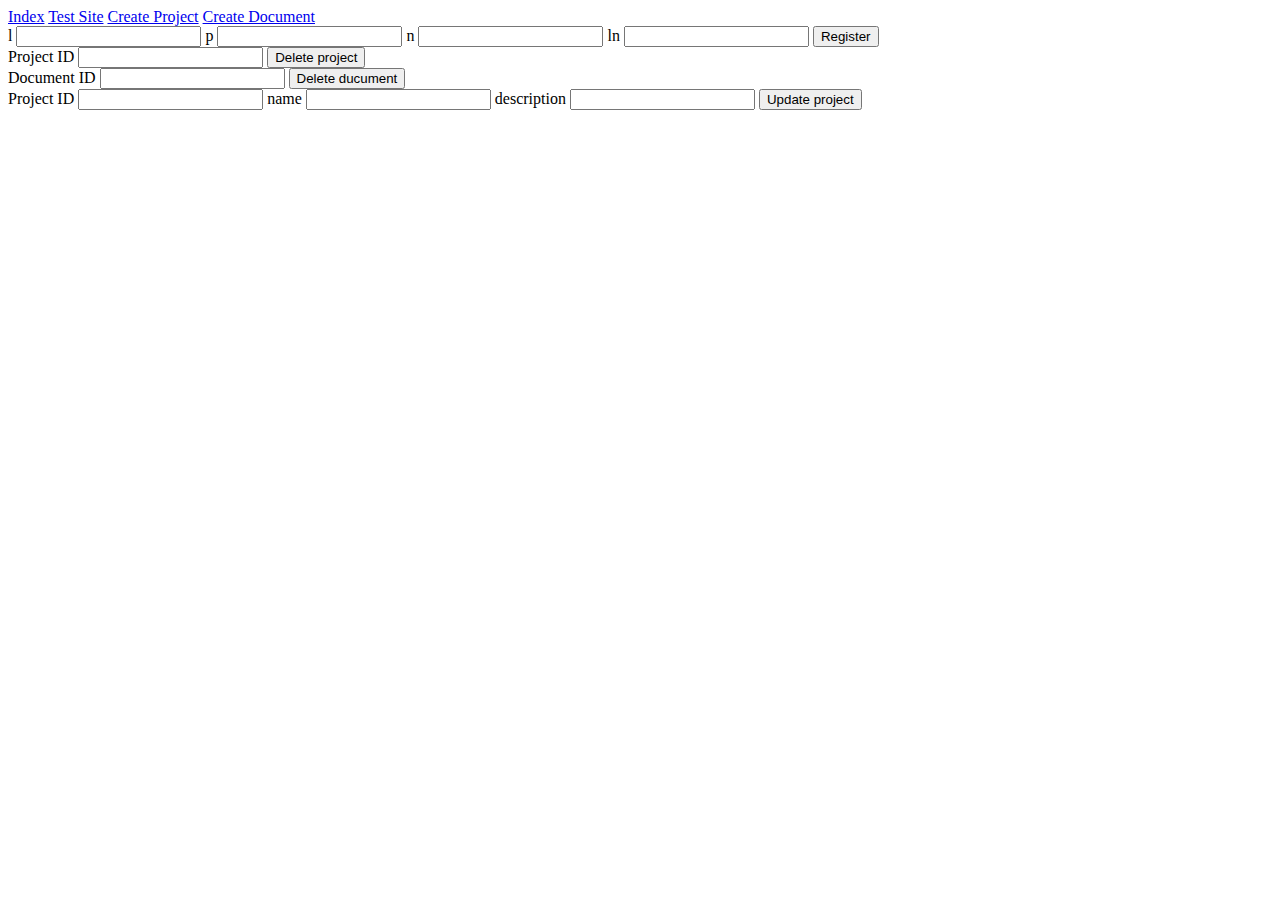
==== WebContent/index.html @ 84ee2f19 "Added update project (needs to be changed) and Redirect" ====
<!DOCTYPE html>
<html>
<head>
<meta charset="UTF-8">
<title>Insert title here</title>
</head>
<body>

	<a href="traffic?action=Redirect&target=index.html">Index</a>
	<a href="traffic?action=Redirect&target=TestSite.html">Test Site</a>
	<a href="traffic?action=CreateProject">Create Project</a>
	<a href="traffic?action=CreateDocument">Create Document</a>

	<form action="traffic?action=Register" method="post">
		l
		<input type="text" name="Login"/>
		p
		<input type="text" name="Password"/>
		n
		<input type="text" name="Name"/>
		ln
		<input type="text" name="LastName"/>
		<input type="submit" value="Register"/> 
	</form>

	<form action="traffic?action=DeleteProject" method="post">
		Project ID
		<input type="text" name="idProjectDel"/>
		<input type="submit" value="Delete project"/>
	</form>
	
	<form action="traffic?action=DeleteDocument" method="post">
		Document ID
		<input type="text" name="idDocument"/>
		<input type="submit" value="Delete ducument"/>
	</form>
	
	<form action="traffic?action=UpdateProject" method="post">
		Project ID
		<input type="text" name="idProjectUp"/>
		name
		<input type="text" name="projectName"/>
		description
		<input type="text" name="projectDesc"/>	
		<input type="submit" value="Update project"/>
	</form>

</body>
</html>
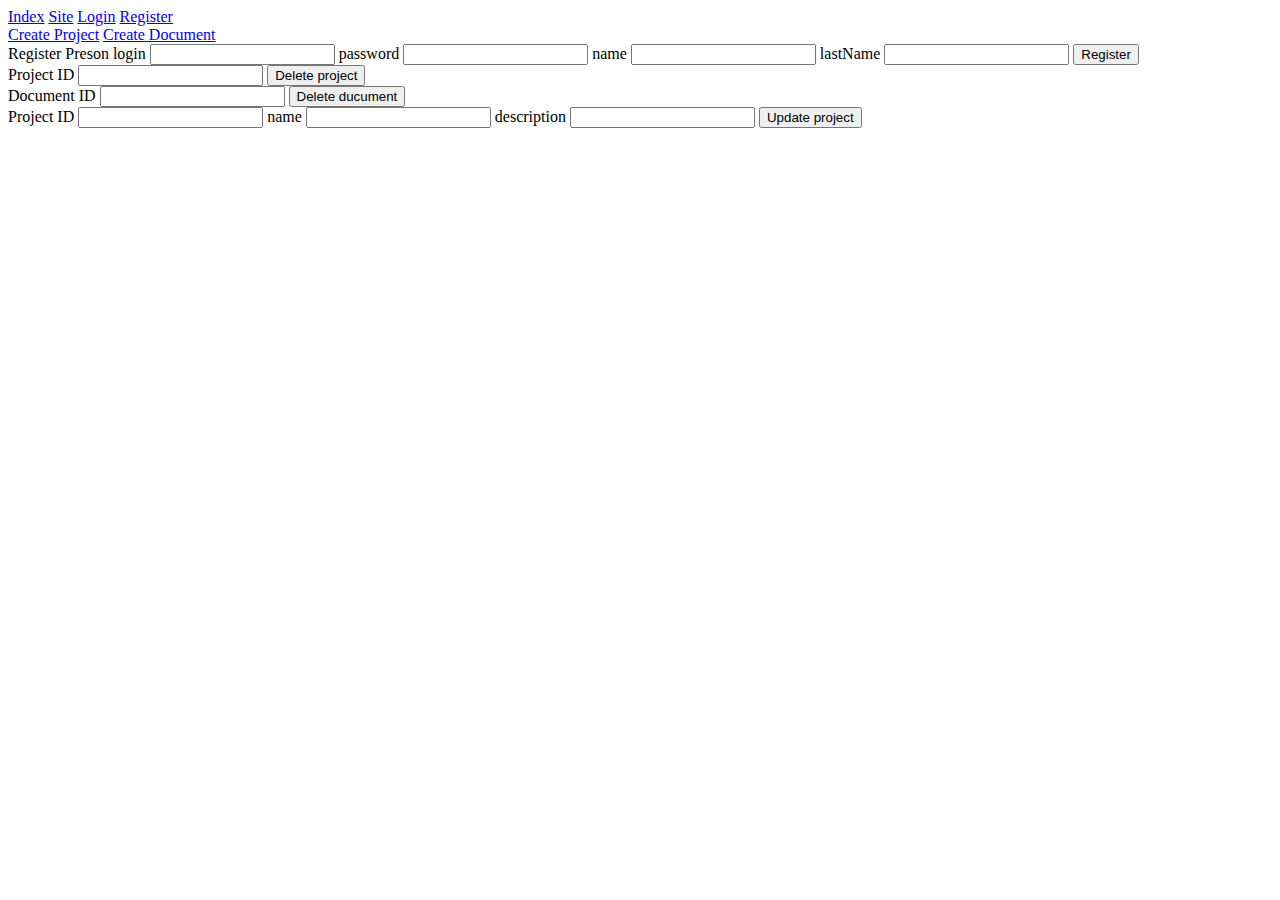
==== commit 3f219d54: "Added Login, Register sites and changed TestSite to Site" ====
--- a/WebContent/index.html
+++ b/WebContent/index.html
@@ -7,18 +7,22 @@
 <body>
 
 	<a href="traffic?action=Redirect&target=index.html">Index</a>
-	<a href="traffic?action=Redirect&target=TestSite.html">Test Site</a>
+	<a href="traffic?action=Redirect&target=Site.html">Site</a>
+	<a href="traffic?action=Redirect&target=Login.html">Login</a>
+	<a href="traffic?action=Redirect&target=Register.html">Register</a>
+	<br>
 	<a href="traffic?action=CreateProject">Create Project</a>
 	<a href="traffic?action=CreateDocument">Create Document</a>
 
-	<form action="traffic?action=Register" method="post">
-		l
+	<form action="traffic?action=Register" method="post"> <!-- Do usuniecia -->
+		Register Preson
+		login
 		<input type="text" name="Login"/>
-		p
+		password
 		<input type="text" name="Password"/>
-		n
+		name
 		<input type="text" name="Name"/>
-		ln
+		lastName
 		<input type="text" name="LastName"/>
 		<input type="submit" value="Register"/> 
 	</form>
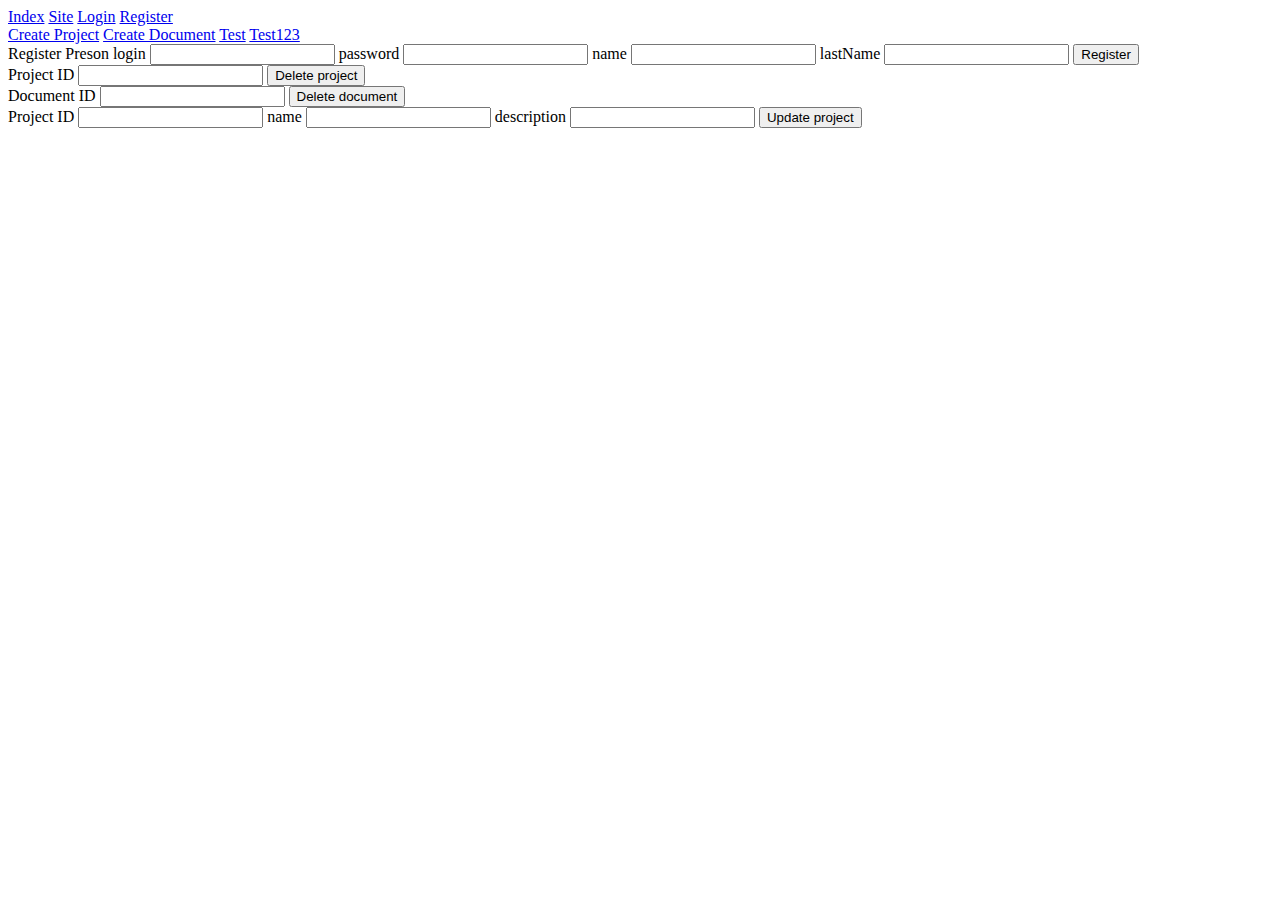
==== commit 498c74eb: "Fixed html, added find actions and error html page" ====
--- a/WebContent/index.html
+++ b/WebContent/index.html
@@ -13,6 +13,8 @@
 	<br>
 	<a href="traffic?action=CreateProject">Create Project</a>
 	<a href="traffic?action=CreateDocument">Create Document</a>
+	<a href="traffic?action=FindAllProjects">Test</a>
+	<a href="traffic?action=FindProjectById&id=15">Test123</a>
 
 	<form action="traffic?action=Register" method="post"> <!-- Do usuniecia -->
 		Register Preson
@@ -29,19 +31,19 @@
 
 	<form action="traffic?action=DeleteProject" method="post">
 		Project ID
-		<input type="text" name="idProjectDel"/>
+		<input type="text" name="id"/>
 		<input type="submit" value="Delete project"/>
 	</form>
 	
 	<form action="traffic?action=DeleteDocument" method="post">
 		Document ID
-		<input type="text" name="idDocument"/>
-		<input type="submit" value="Delete ducument"/>
+		<input type="text" name="id"/>
+		<input type="submit" value="Delete document"/>
 	</form>
 	
 	<form action="traffic?action=UpdateProject" method="post">
 		Project ID
-		<input type="text" name="idProjectUp"/>
+		<input type="text" name="id"/>
 		name
 		<input type="text" name="projectName"/>
 		description
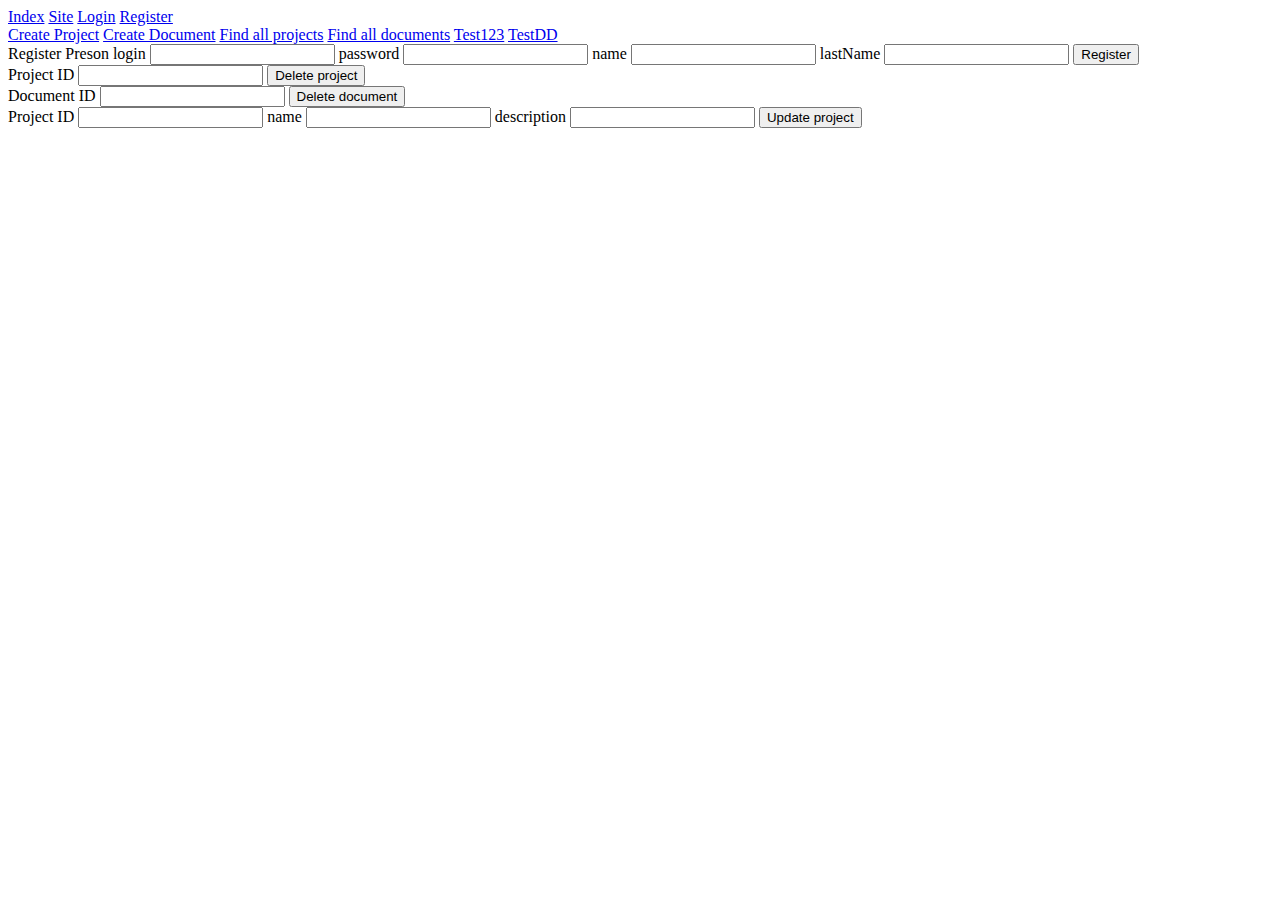
==== commit 4112586c: "Created session prototype and added delete to Site.jsp" ====
--- a/WebContent/index.html
+++ b/WebContent/index.html
@@ -7,14 +7,17 @@
 <body>
 
 	<a href="traffic?action=Redirect&target=index.html">Index</a>
-	<a href="traffic?action=Redirect&target=Site.html">Site</a>
-	<a href="traffic?action=Redirect&target=Login.html">Login</a>
-	<a href="traffic?action=Redirect&target=Register.html">Register</a>
+	<a href="traffic?action=Redirect&target=Site.jsp">Site</a>
+	<a href="traffic?action=Redirect&target=Login.jsp">Login</a>
+	<a href="traffic?action=Redirect&target=Register.jsp">Register</a>
 	<br>
 	<a href="traffic?action=CreateProject">Create Project</a>
 	<a href="traffic?action=CreateDocument">Create Document</a>
-	<a href="traffic?action=FindAllProjects">Test</a>
+	<a href="traffic?action=FindAllProjects">Find all projects</a>
+	<a href="traffic?action=FindAllDocs">Find all documents</a>
+	
 	<a href="traffic?action=FindProjectById&id=15">Test123</a>
+	<a href="traffic?action=DeleteDocument&id=19">TestDD</a>
 
 	<form action="traffic?action=Register" method="post"> <!-- Do usuniecia -->
 		Register Preson
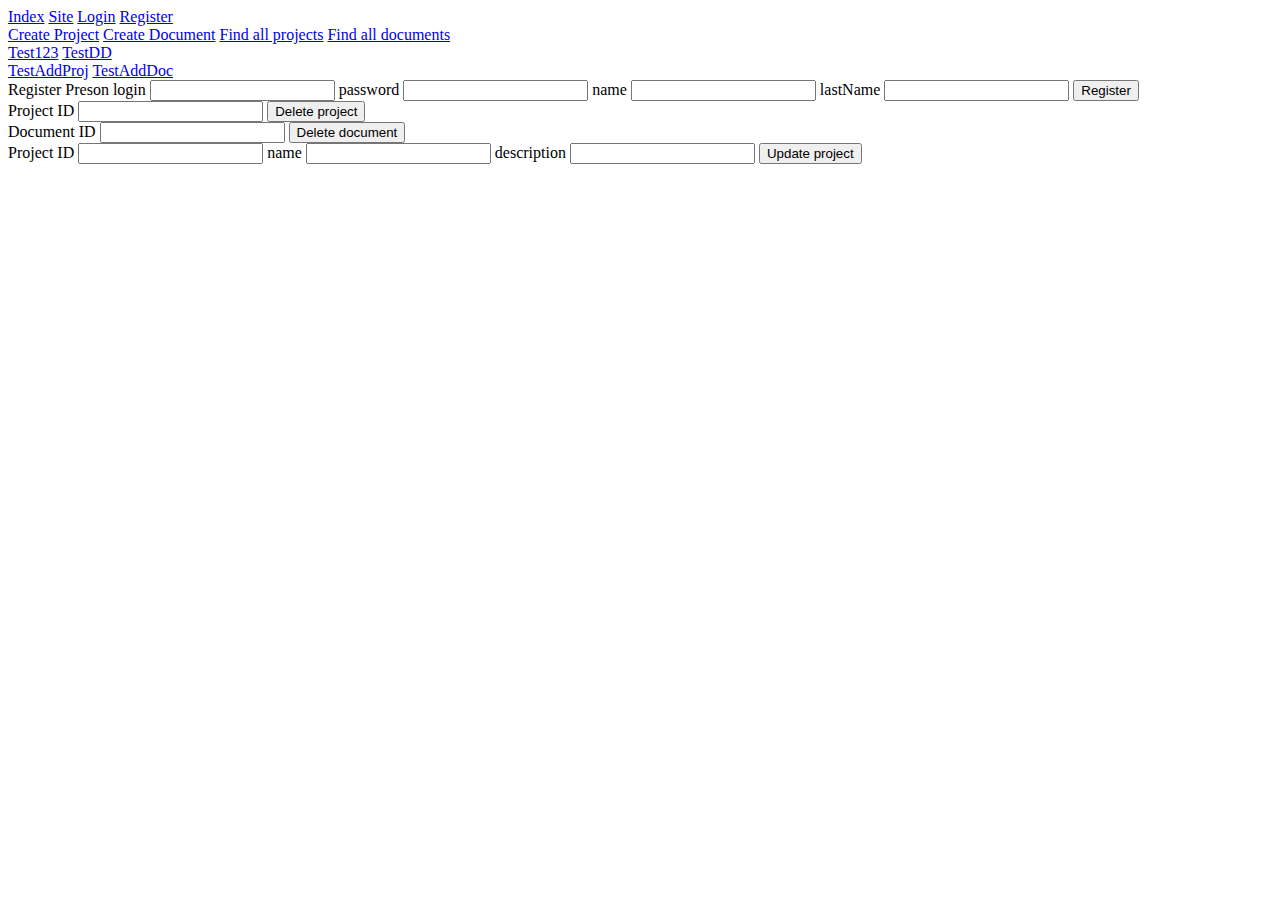
==== commit 8c24c056: "Added assigning to user actions for project and document" ====
--- a/WebContent/index.html
+++ b/WebContent/index.html
@@ -15,9 +15,12 @@
 	<a href="traffic?action=CreateDocument">Create Document</a>
 	<a href="traffic?action=FindAllProjects">Find all projects</a>
 	<a href="traffic?action=FindAllDocs">Find all documents</a>
-	
+	<br>
 	<a href="traffic?action=FindProjectById&id=15">Test123</a>
 	<a href="traffic?action=DeleteDocument&id=19">TestDD</a>
+	<br>
+	<a href="traffic?action=AssignUserToProject">TestAddProj</a>
+	<a href="traffic?action=AssignUserToDoc">TestAddDoc</a>
 
 	<form action="traffic?action=Register" method="post"> <!-- Do usuniecia -->
 		Register Preson
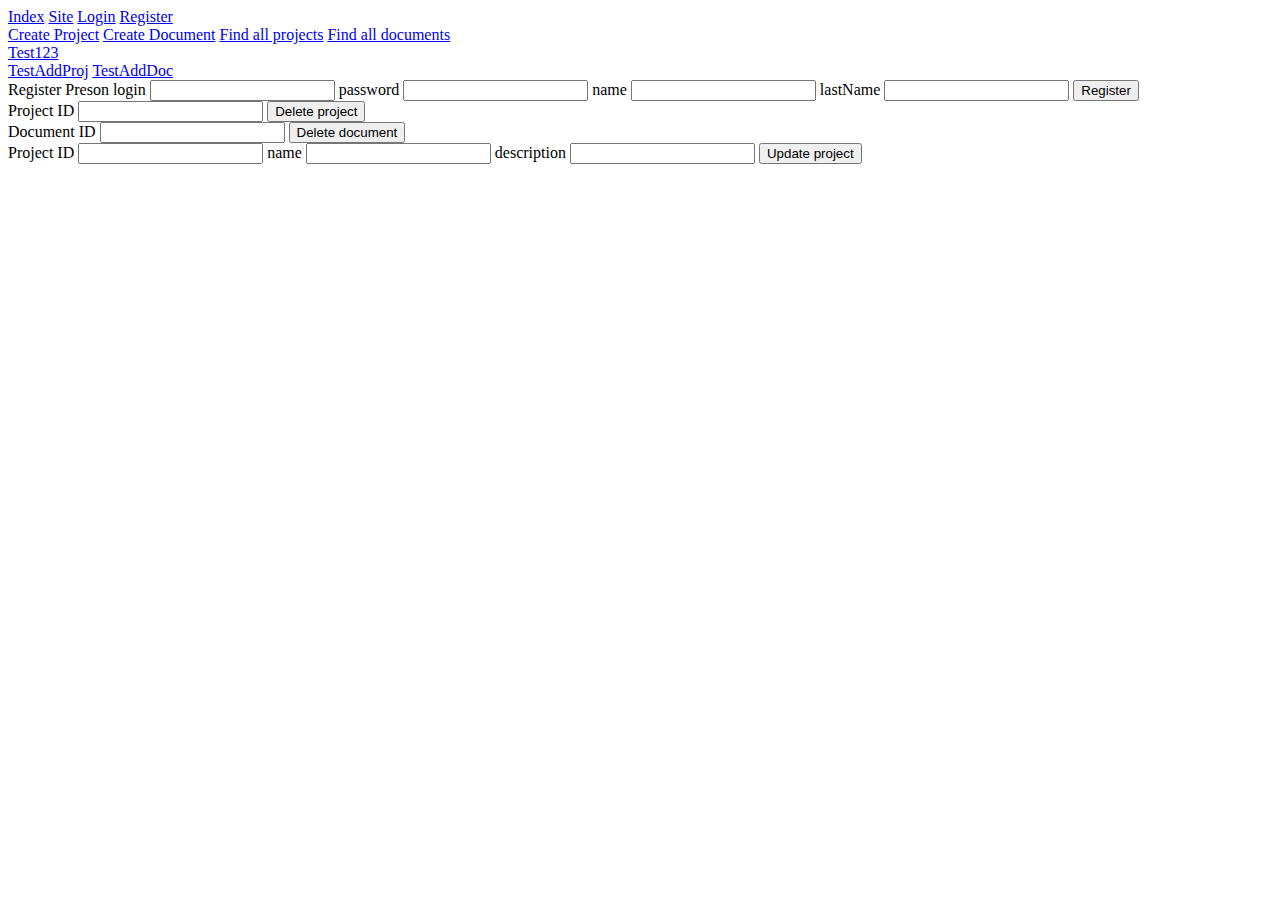
==== commit 3e0f4a83: "Added enable admin, fixed showing docs/projects" ====
--- a/WebContent/index.html
+++ b/WebContent/index.html
@@ -17,7 +17,6 @@
 	<a href="traffic?action=FindAllDocs">Find all documents</a>
 	<br>
 	<a href="traffic?action=FindProjectById&id=15">Test123</a>
-	<a href="traffic?action=DeleteDocument&id=19">TestDD</a>
 	<br>
 	<a href="traffic?action=AssignUserToProject">TestAddProj</a>
 	<a href="traffic?action=AssignUserToDoc">TestAddDoc</a>
